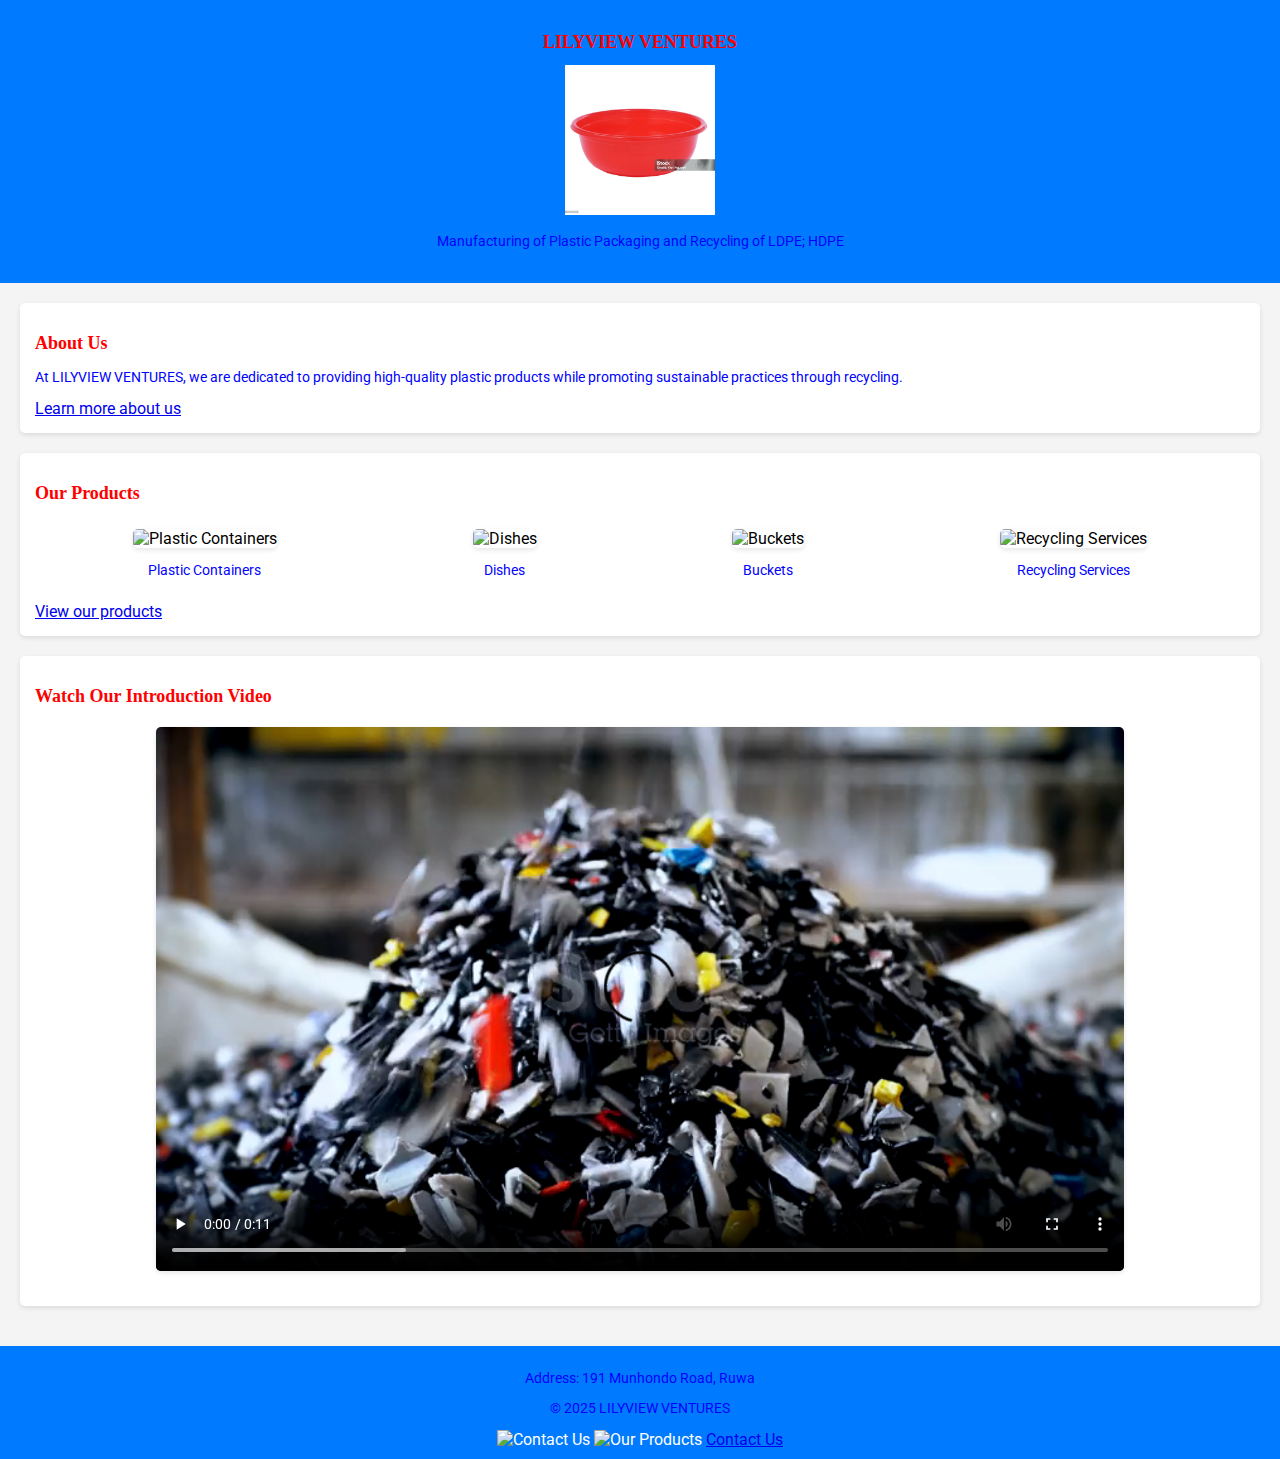
==== index.html @ 970b0ee9 "first commit" ====
<!DOCTYPE html>
<html lang="en">
<head>
    <meta charset="UTF-8">
    <meta name="viewport" content="width=device-width, initial-scale=1.0">
    <title>LILYVIEW VENTURES</title>
    <link rel="stylesheet" href="styles.css">
    <link href="https://fonts.googleapis.com/css2?family=Roboto:wght@400&family=Saint+Serif&display=swap" rel="stylesheet"> <!-- Google Fonts -->
    <style>
        body {
            font-family: 'Roboto', sans-serif; /* Default font */
            margin: 0;
            padding: 0;
            background-color: #f4f4f4;
        }
        header {
            background: #007BFF; /* Main color */
            color: white;
            text-align: center;
            padding: 20px;
        }
        main {
            padding: 20px;
        }
        section {
            background: white;
            border-radius: 5px;
            box-shadow: 0 2px 5px rgba(0, 0, 0, 0.1);
            margin-bottom: 20px;
            padding: 15px;
        }
        p {
            font-family: 'Roboto', sans-serif; /* Roboto font for paragraphs */
            font-size: 14px; /* Font size 14 */
            color: blue; /* Set paragraph color to blue */
        }
        h1, h2, h3, h4, h5, h6 { /* Apply styles to all heading levels */
            font-family: 'Saint Serif', serif; /* Saint Serif font for headings */
            font-size: 18px; /* Font size 18 */
            color: red; /* Set heading color to red */
        }
        footer {
            text-align: center;
            padding: 10px 0;
            background: #007BFF; /* Main color */
            color: white;
            position: relative;
            bottom: 0;
            width: 100%;
        }
        video {
            width: 80%;
            border-radius: 5px;
            box-shadow: 0 2px 5px rgba(0, 0, 0, 0.1);
            display: block;
            margin: 20px auto;
        }
        .product-list {
            display: flex;
            justify-content: space-around;
            flex-wrap: wrap;
        }
        .product-item {
            text-align: center;
            margin: 10px;
        }
        .product-item img {
            width: 100px; /* Adjust the size as needed */
            border-radius: 5px;
            box-shadow: 0 2px 5px rgba(0, 0, 0, 0.1);
        }
    </style>
</head>
<body>
    <header>
        <h1>LILYVIEW VENTURES</h1>
        <img src="images/dish.jpg" alt="Lilyview Ventures Logo" width="150">
        <p>Manufacturing of Plastic Packaging and Recycling of LDPE; HDPE</p>
    </header>
    <main>
        <section>
            <h2>About Us</h2>
            <p>At LILYVIEW VENTURES, we are dedicated to providing high-quality plastic products while promoting sustainable practices through recycling.</p>
            <a href="about.html">Learn more about us</a>
        </section>
        <section>
            <h2>Our Products</h2>
            <div class="product-list">
                <div class="product-item">
                    <img src="images/plastic_containers.jpg" alt="Plastic Containers"> <!-- Replace with actual image URL -->
                    <p>Plastic Containers</p>
                </div>
                <div class="product-item">
                    <img src="images/dishes.jpg" alt="Dishes"> <!-- Replace with actual image URL -->
                    <p>Dishes</p>
                </div>
                <div class="product-item">
                    <img src="images/buckets.jpg" alt="Buckets"> <!-- Replace with actual image URL -->
                    <p>Buckets</p>
                </div>
                <div class="product-item">
                    <img src="recy.jpg" alt="Recycling Services"> <!-- Replace with actual image URL -->
                    <p>Recycling Services</p>
                </div>
            </div>
            <a href="products.html">View our products</a>
        </section>
        
        <section>
            <h2>Watch Our Introduction Video</h2>
            <video controls>
                <source src="images/vd.mp4" type="video/mp4"> <!-- Replace with your video URL -->
                Your browser does not support the video tag.
            </video>
        </section>
    </main>
    <footer>
        <p>Address: 191 Munhondo Road, Ruwa</p>
        <p>&copy; 2025 LILYVIEW VENTURES</p>
        <img src="contact.png" alt="Contact Us" width="100">
        <img src="products.png" alt="Our Products" width="100">
        <a href="contact.html">Contact Us</a>
    </footer>
</body>
</html>
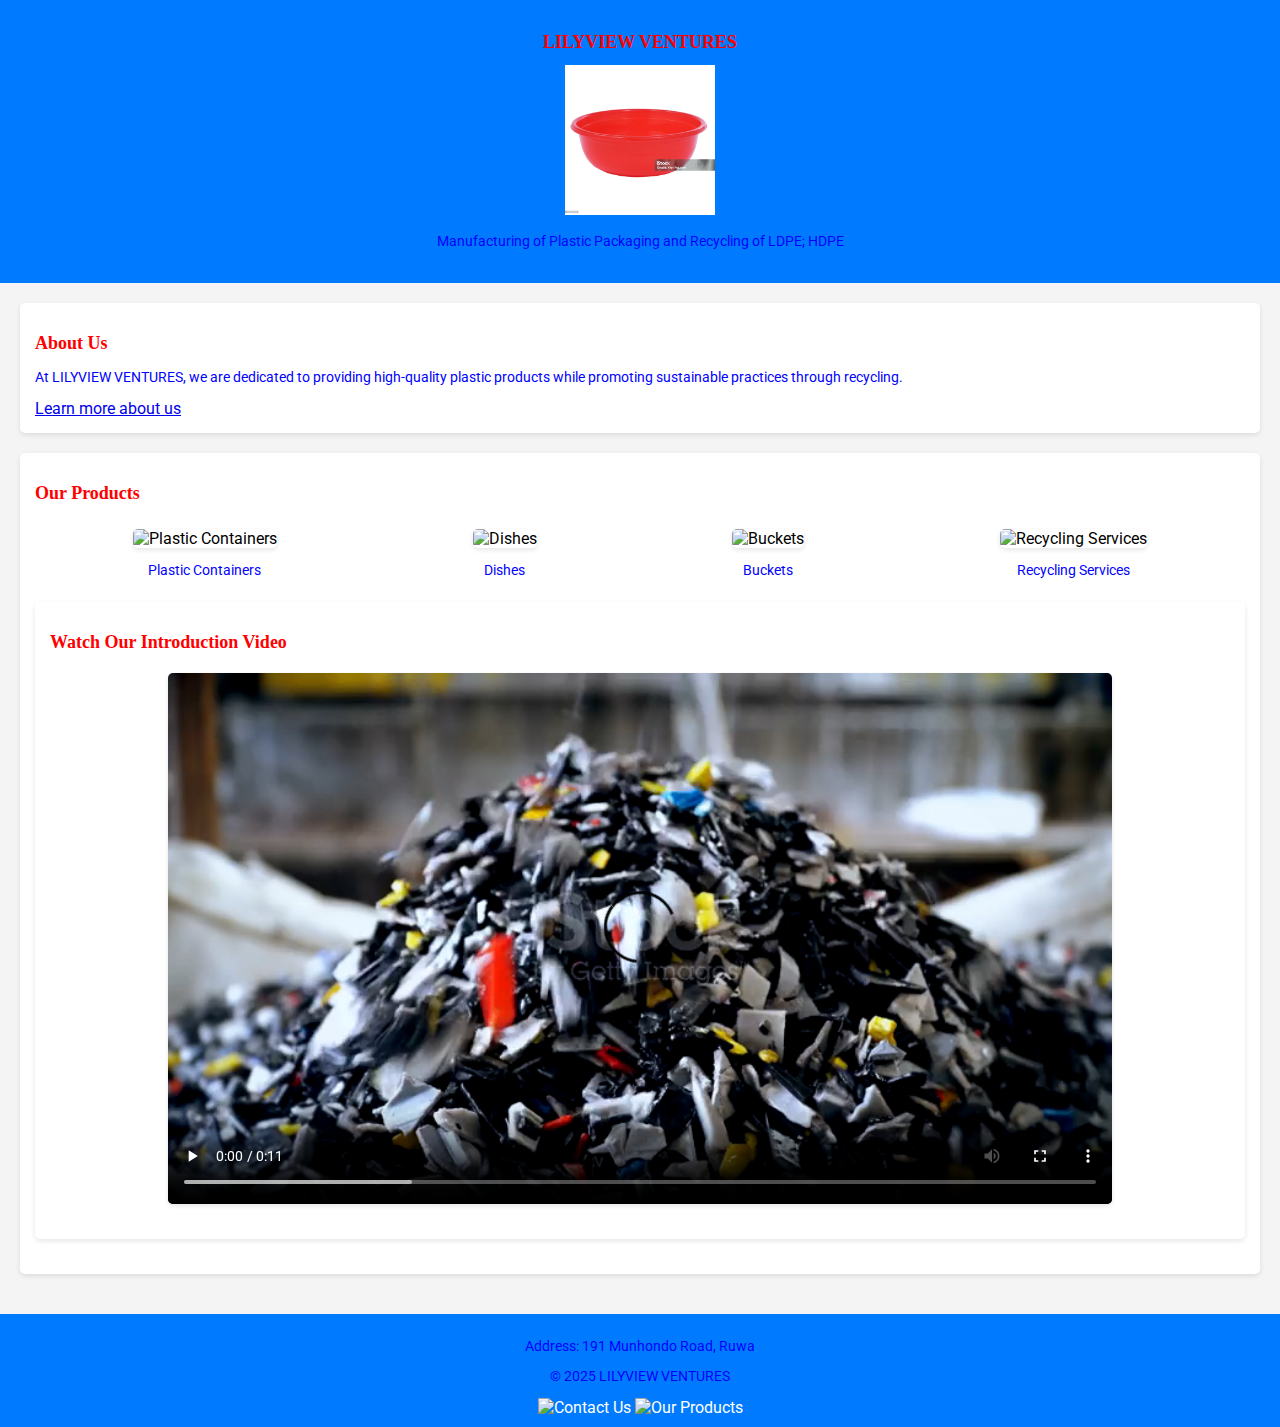
==== commit f94efd9e: "commit the changes" ====
--- a/index.html
+++ b/index.html
@@ -103,9 +103,6 @@
                     <p>Recycling Services</p>
                 </div>
             </div>
-            <a href="products.html">View our products</a>
-        </section>
-        
         <section>
             <h2>Watch Our Introduction Video</h2>
             <video controls>
@@ -119,7 +116,6 @@
         <p>&copy; 2025 LILYVIEW VENTURES</p>
         <img src="contact.png" alt="Contact Us" width="100">
         <img src="products.png" alt="Our Products" width="100">
-        <a href="contact.html">Contact Us</a>
     </footer>
 </body>
 </html>
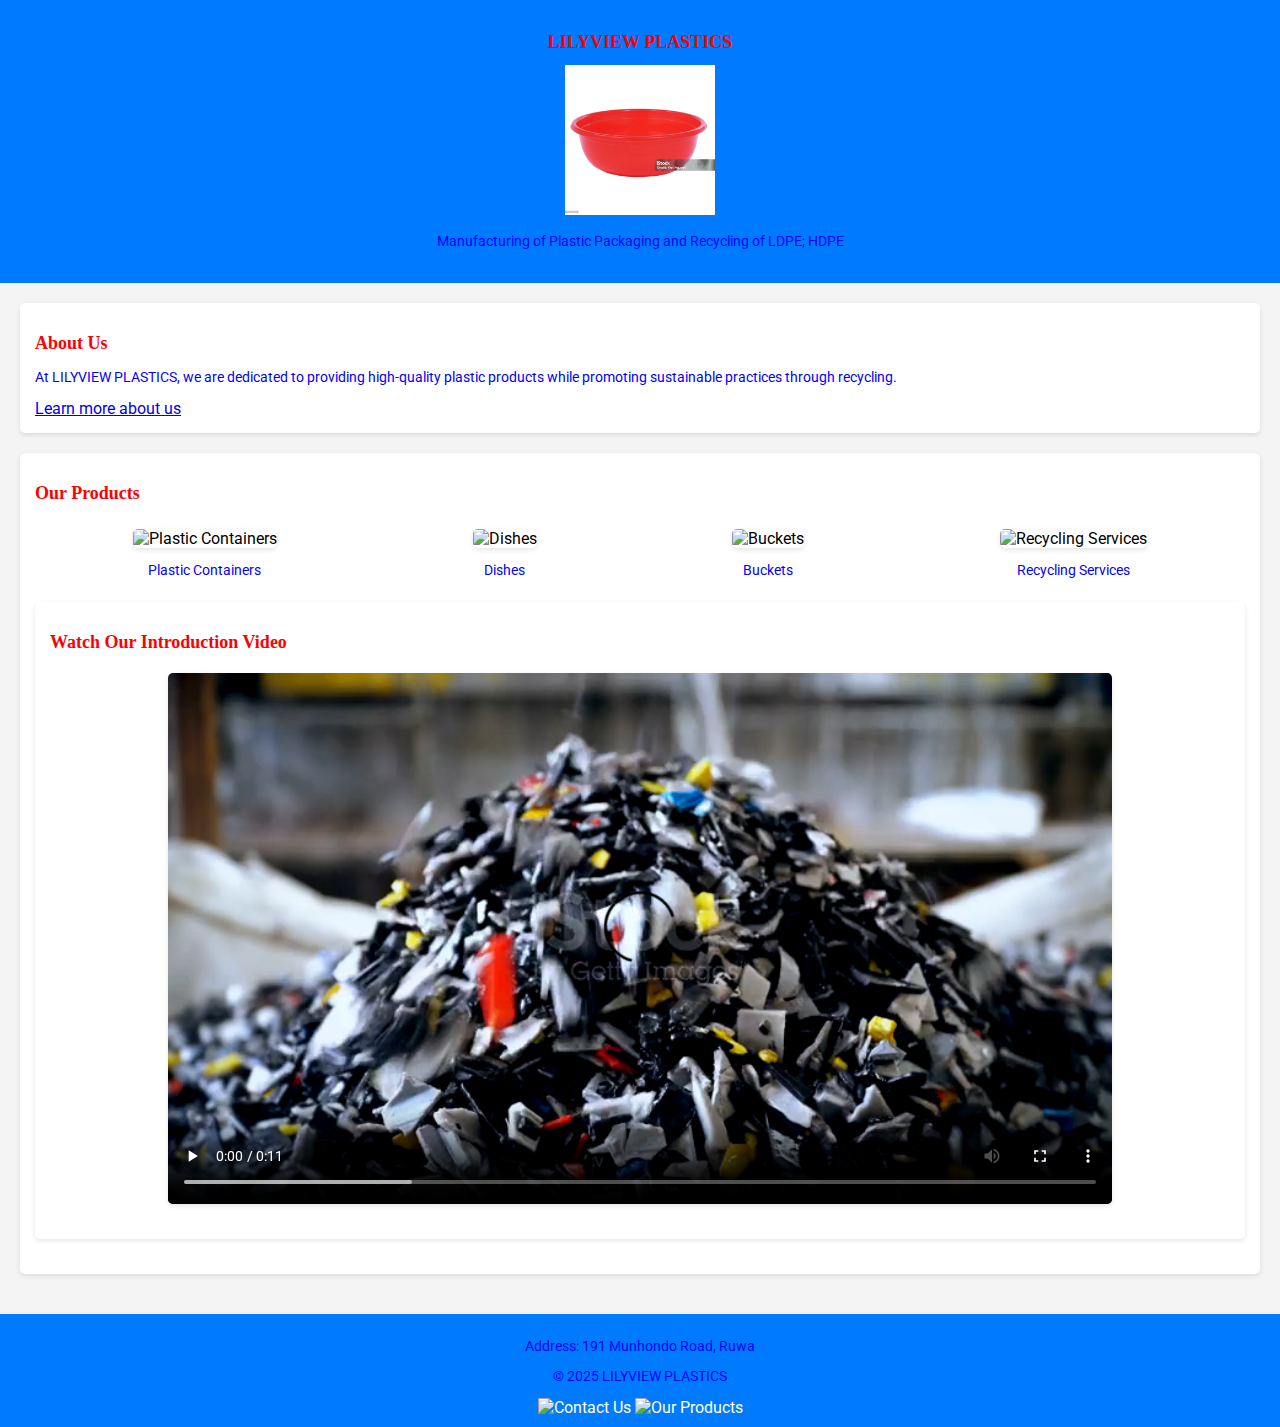
==== commit 7a70679d: "Fix layout issues on contact and index pages - Adjusted styling in contact.html - Updated header in " ====
--- a/index.html
+++ b/index.html
@@ -73,14 +73,14 @@
 </head>
 <body>
     <header>
-        <h1>LILYVIEW VENTURES</h1>
+        <h1>LILYVIEW PLASTICS</h1>
         <img src="images/dish.jpg" alt="Lilyview Ventures Logo" width="150">
         <p>Manufacturing of Plastic Packaging and Recycling of LDPE; HDPE</p>
     </header>
     <main>
         <section>
             <h2>About Us</h2>
-            <p>At LILYVIEW VENTURES, we are dedicated to providing high-quality plastic products while promoting sustainable practices through recycling.</p>
+            <p>At LILYVIEW PLASTICS, we are dedicated to providing high-quality plastic products while promoting sustainable practices through recycling.</p>
             <a href="about.html">Learn more about us</a>
         </section>
         <section>
@@ -113,7 +113,7 @@
     </main>
     <footer>
         <p>Address: 191 Munhondo Road, Ruwa</p>
-        <p>&copy; 2025 LILYVIEW VENTURES</p>
+        <p>&copy; 2025 LILYVIEW PLASTICS</p>
         <img src="contact.png" alt="Contact Us" width="100">
         <img src="products.png" alt="Our Products" width="100">
     </footer>
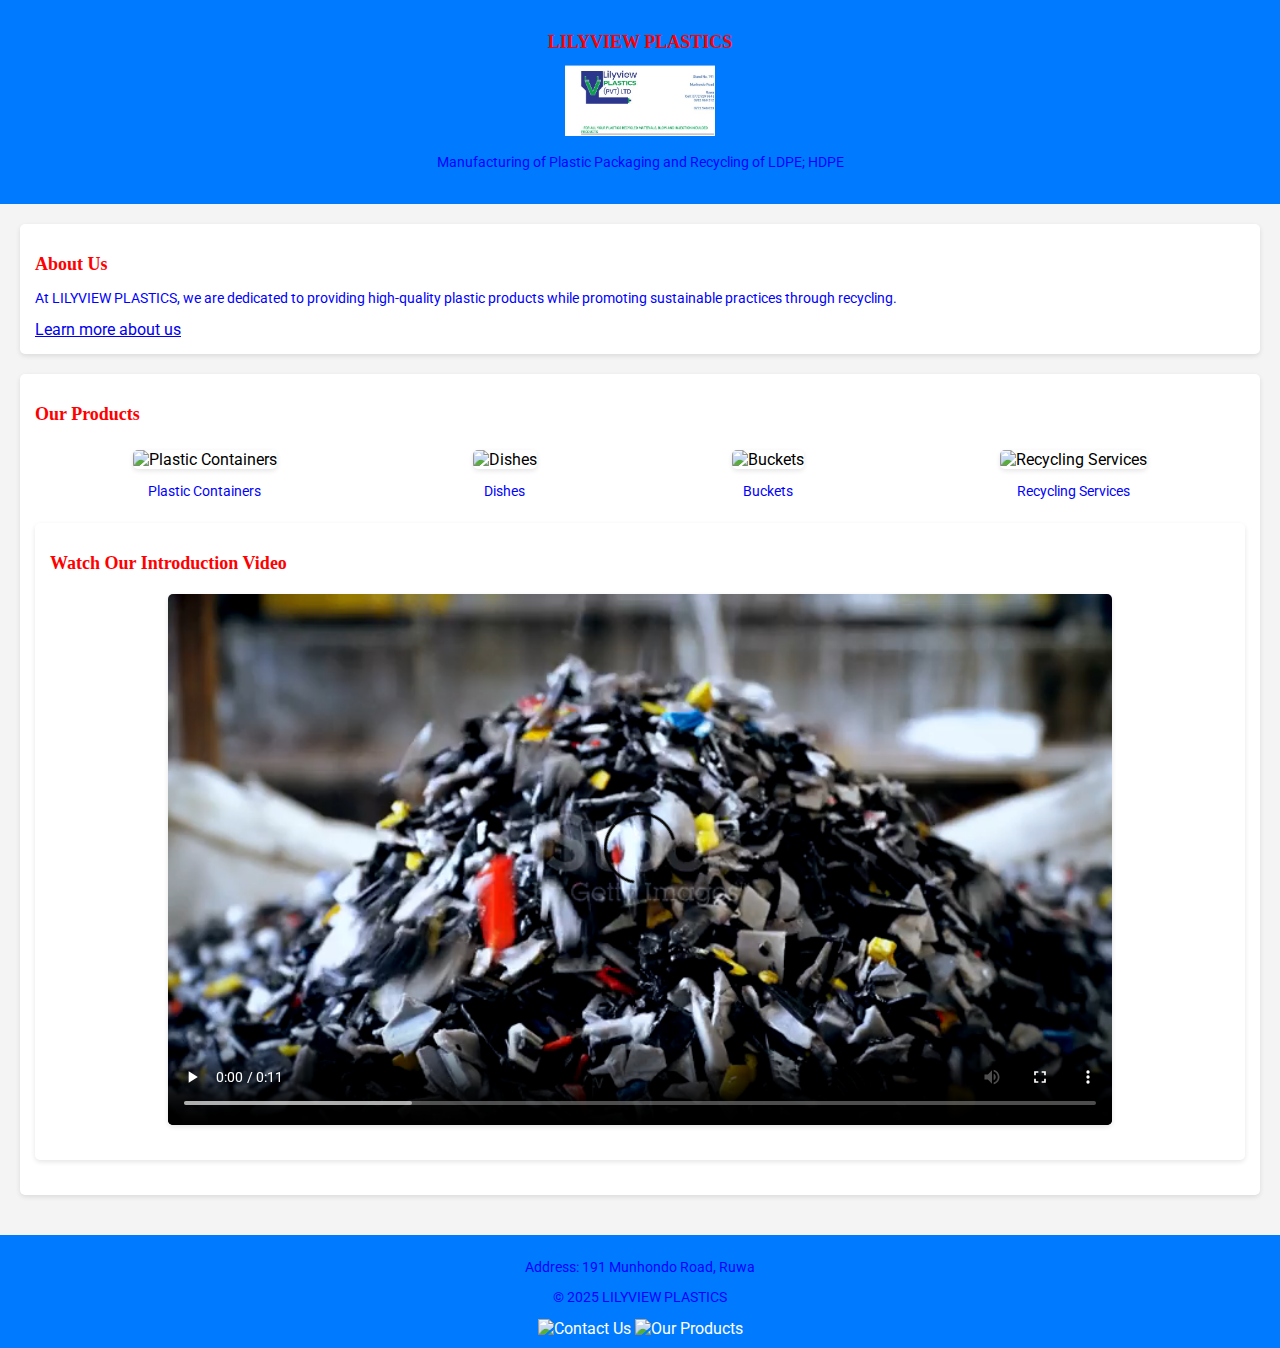
==== commit 3acfbed2: "commit all changes" ====
--- a/index.html
+++ b/index.html
@@ -74,7 +74,7 @@
 <body>
     <header>
         <h1>LILYVIEW PLASTICS</h1>
-        <img src="images/dish.jpg" alt="Lilyview Ventures Logo" width="150">
+        <img src="images/logo.jpg" alt="Lilyview Ventures Logo" width="150">
         <p>Manufacturing of Plastic Packaging and Recycling of LDPE; HDPE</p>
     </header>
     <main>
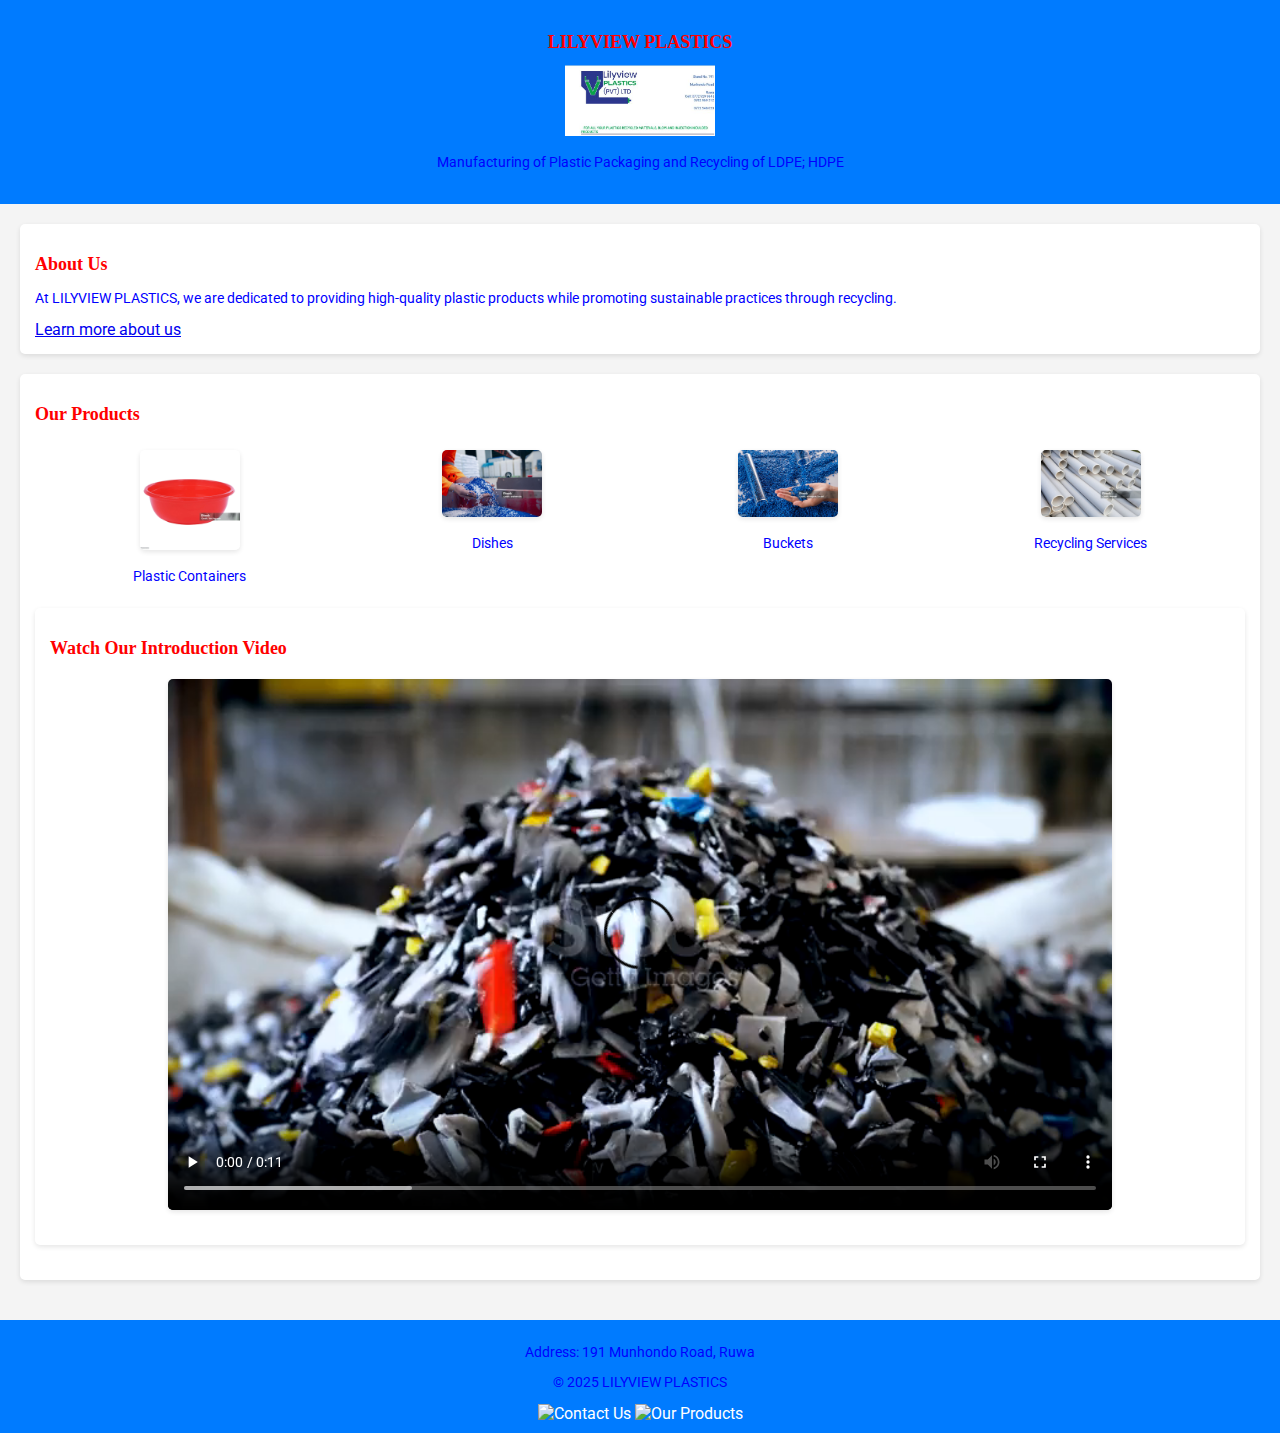
==== commit 61d4acc9: "commit all  changes" ====
--- a/index.html
+++ b/index.html
@@ -87,19 +87,19 @@
             <h2>Our Products</h2>
             <div class="product-list">
                 <div class="product-item">
-                    <img src="images/plastic_containers.jpg" alt="Plastic Containers"> <!-- Replace with actual image URL -->
+                    <img src="images/dish.jpg" alt="Plastic Containers"> <!-- Replace with actual image URL -->
                     <p>Plastic Containers</p>
                 </div>
                 <div class="product-item">
-                    <img src="images/dishes.jpg" alt="Dishes"> <!-- Replace with actual image URL -->
+                    <img src="images/recy.jpg" alt="Dishes"> <!-- Replace with actual image URL -->
                     <p>Dishes</p>
                 </div>
                 <div class="product-item">
-                    <img src="images/buckets.jpg" alt="Buckets"> <!-- Replace with actual image URL -->
+                    <img src="images/LD.jpg" alt="Buckets"> <!-- Replace with actual image URL -->
                     <p>Buckets</p>
                 </div>
                 <div class="product-item">
-                    <img src="recy.jpg" alt="Recycling Services"> <!-- Replace with actual image URL -->
+                    <img src="images/pvc.jpg" alt="Recycling Services"> <!-- Replace with actual image URL -->
                     <p>Recycling Services</p>
                 </div>
             </div>
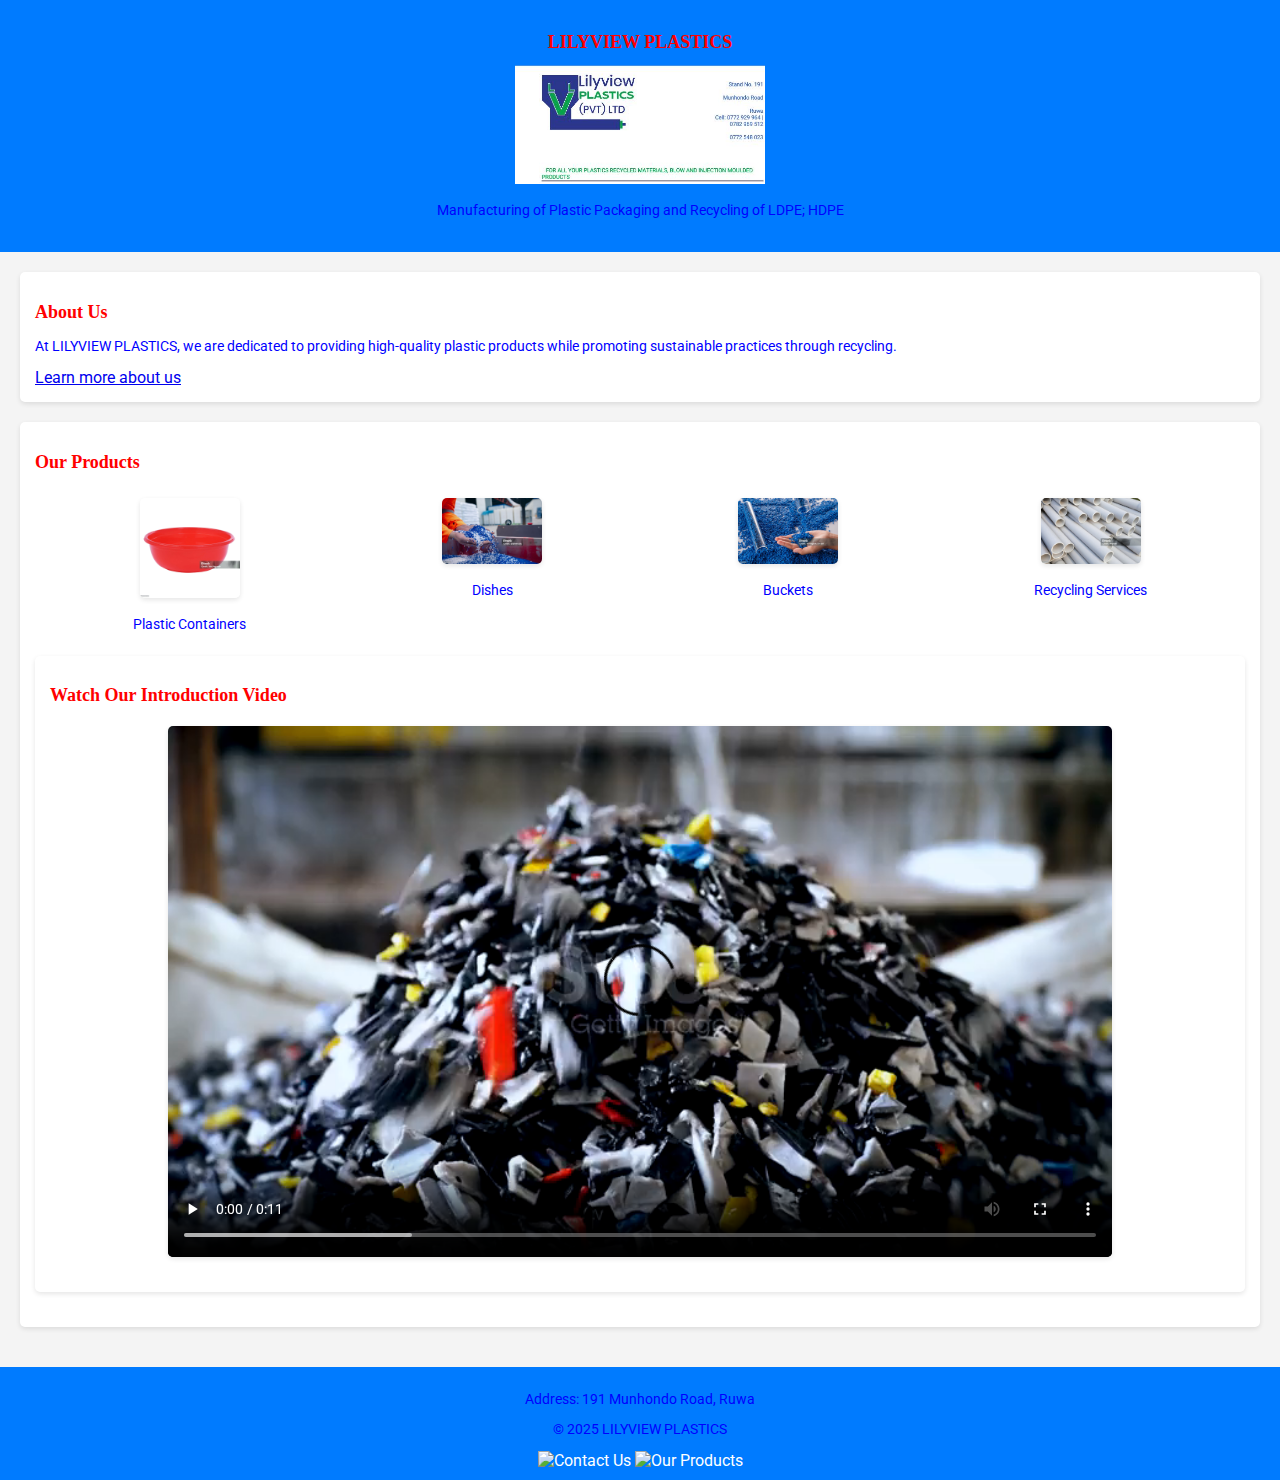
==== commit 11966970: "commit the changes" ====
--- a/index.html
+++ b/index.html
@@ -74,7 +74,7 @@
 <body>
     <header>
         <h1>LILYVIEW PLASTICS</h1>
-        <img src="images/logo.jpg" alt="Lilyview Ventures Logo" width="150">
+        <img src="images/logo.jpg" alt="Lilyview Ventures Logo" width="250">
         <p>Manufacturing of Plastic Packaging and Recycling of LDPE; HDPE</p>
     </header>
     <main>
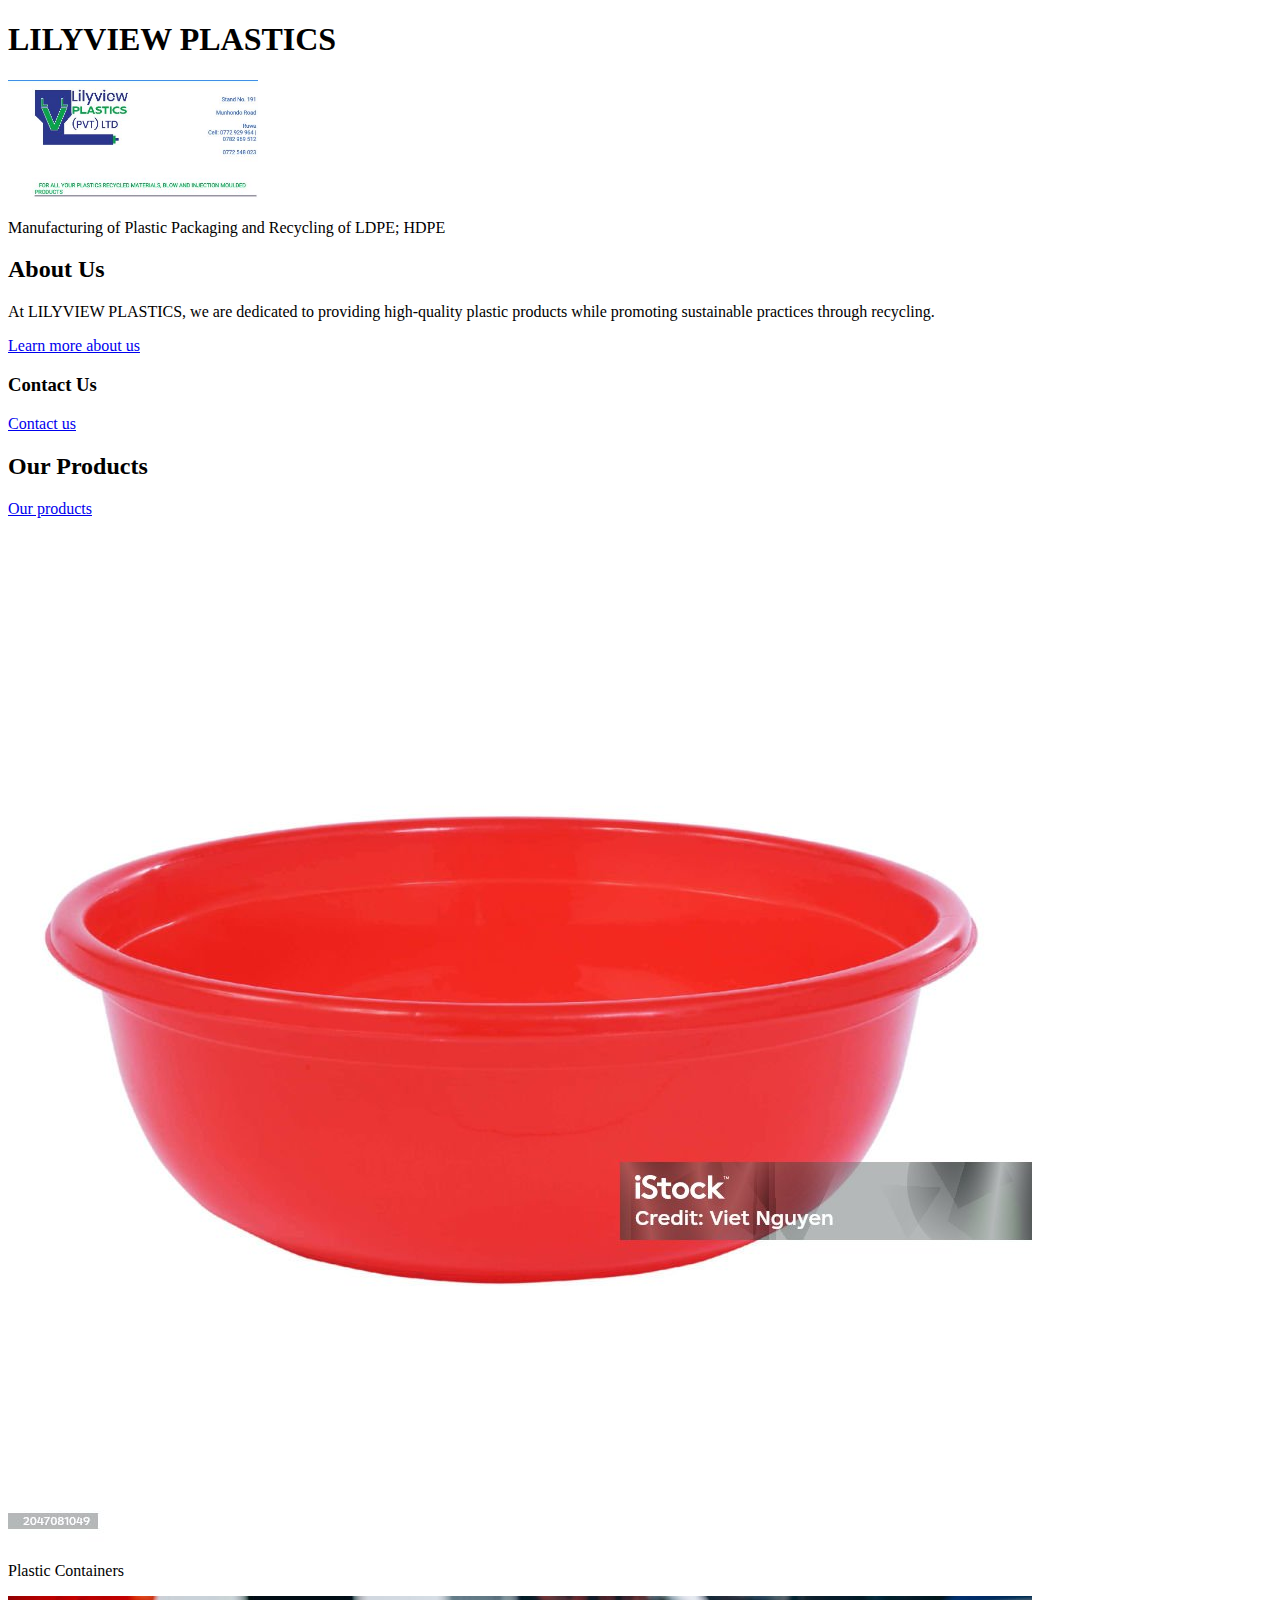
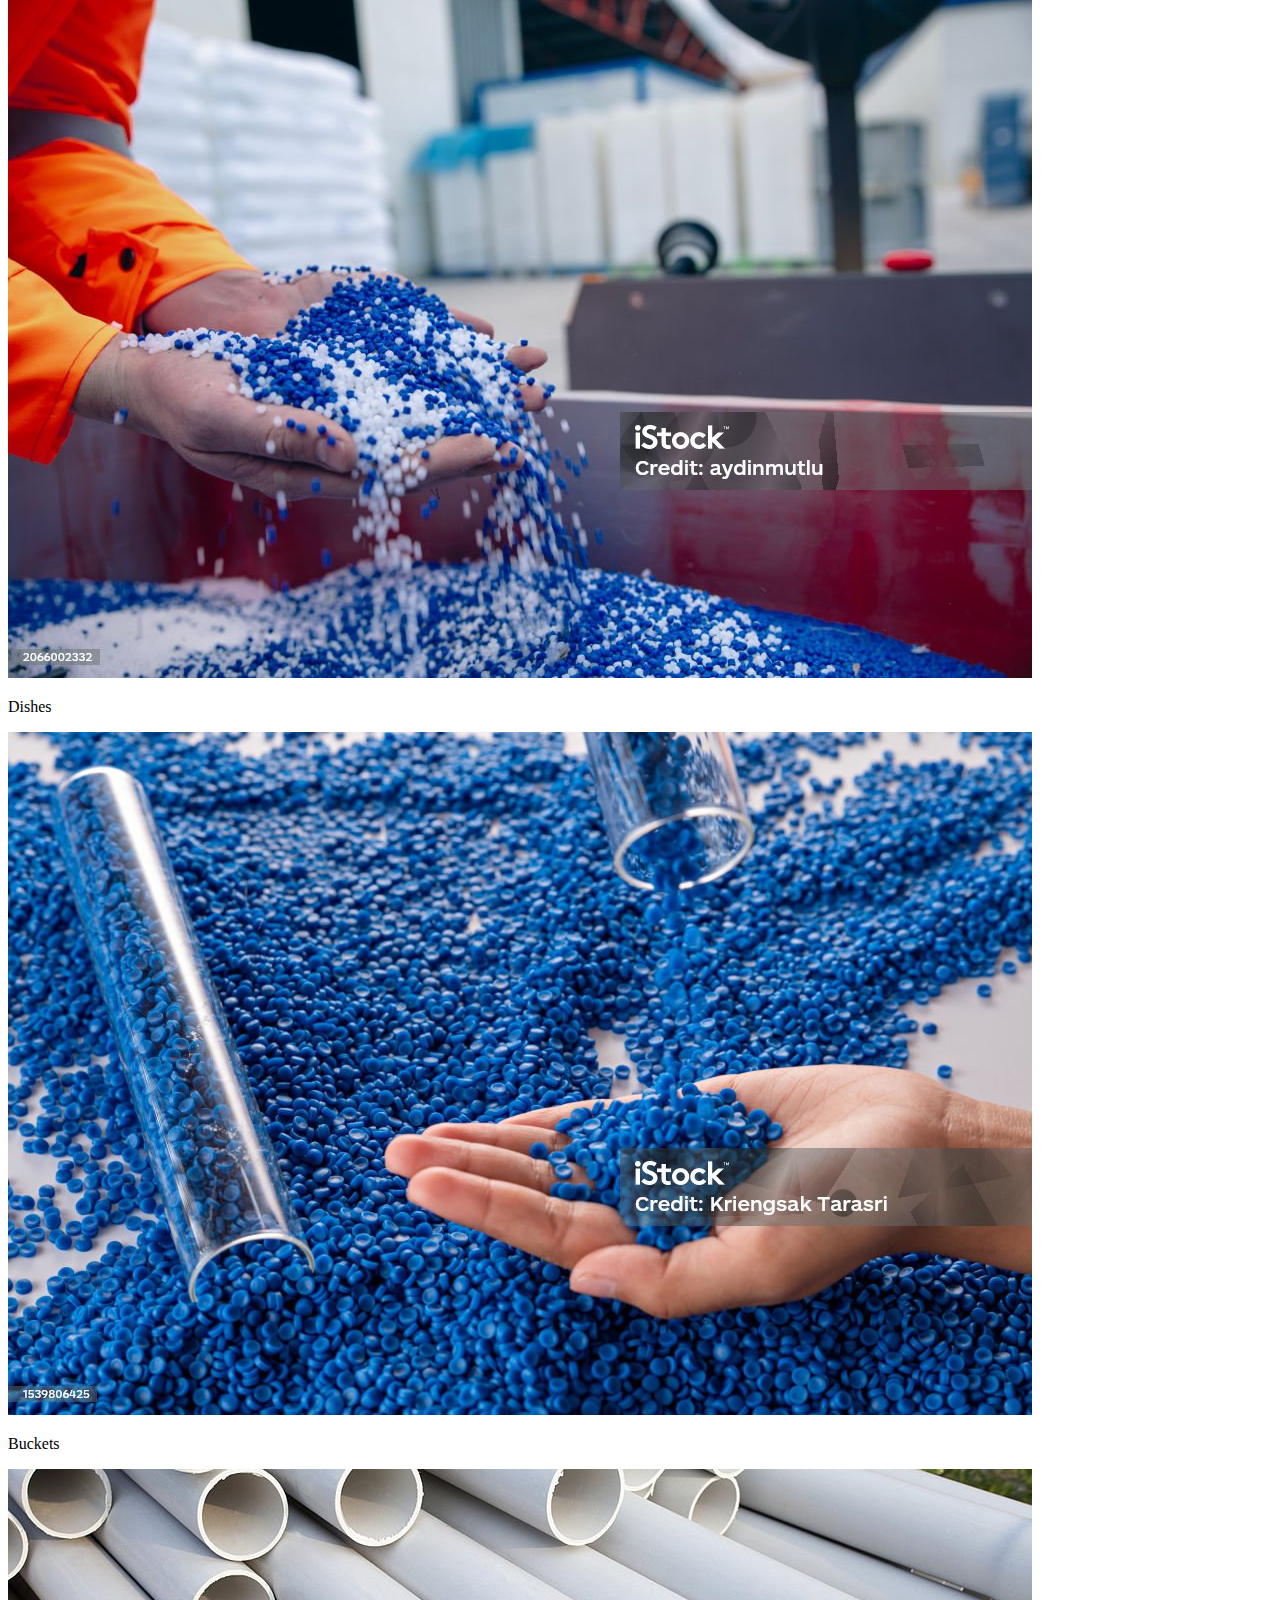
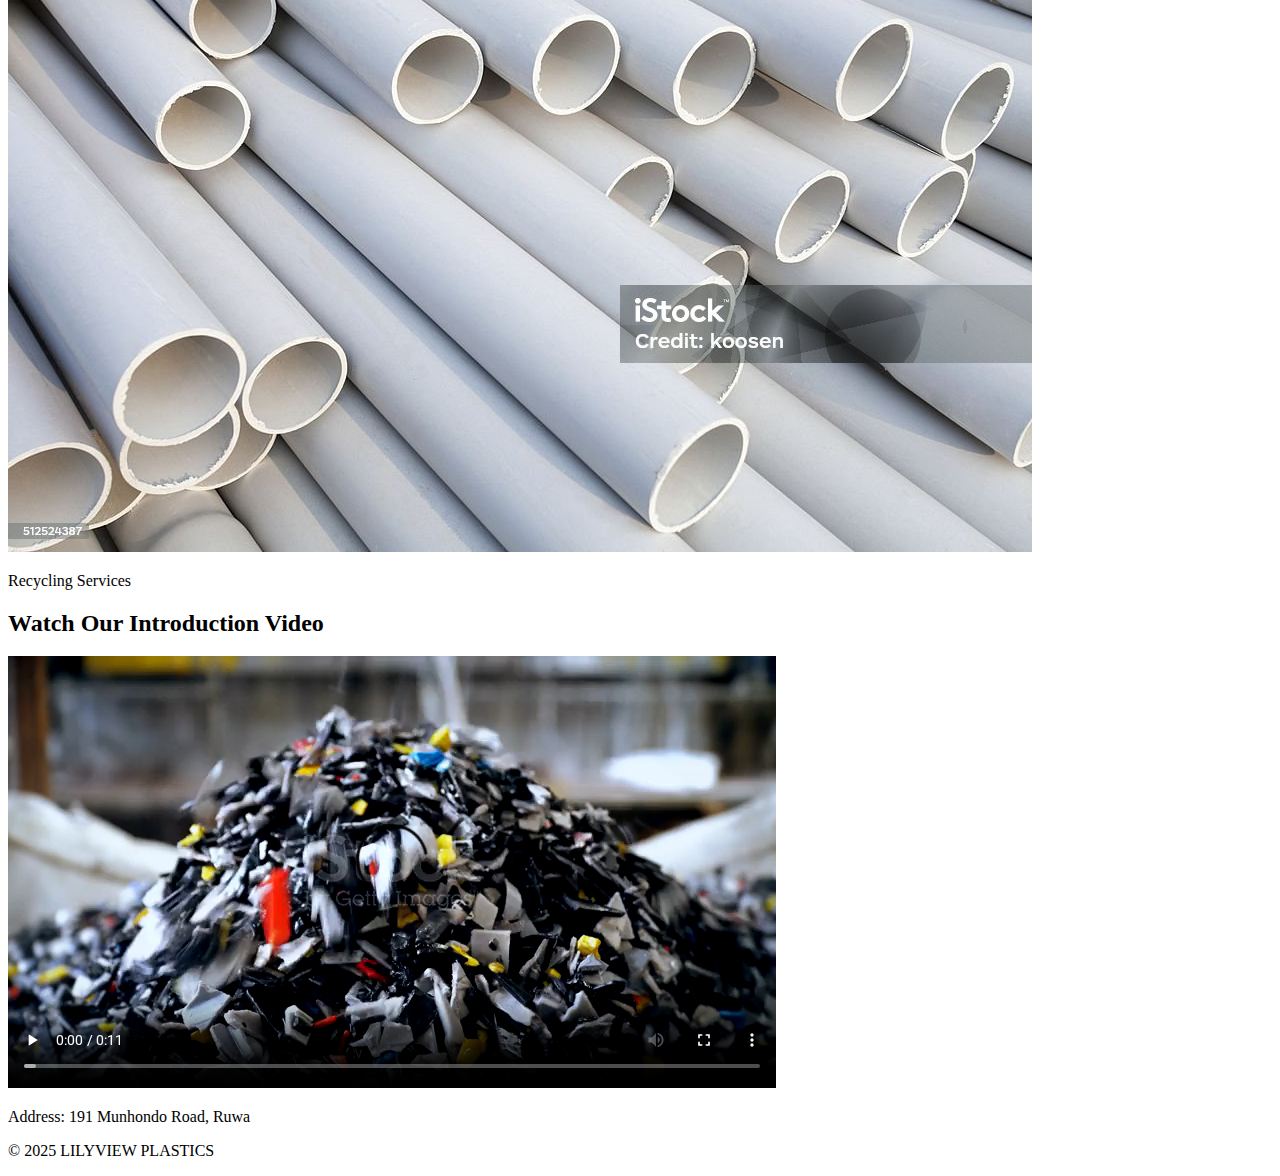
==== commit a0e3f337: "commit the changes" ====
--- a/index.html
+++ b/index.html
@@ -6,70 +6,6 @@
     <title>LILYVIEW VENTURES</title>
     <link rel="stylesheet" href="styles.css">
     <link href="https://fonts.googleapis.com/css2?family=Roboto:wght@400&family=Saint+Serif&display=swap" rel="stylesheet"> <!-- Google Fonts -->
-    <style>
-        body {
-            font-family: 'Roboto', sans-serif; /* Default font */
-            margin: 0;
-            padding: 0;
-            background-color: #f4f4f4;
-        }
-        header {
-            background: #007BFF; /* Main color */
-            color: white;
-            text-align: center;
-            padding: 20px;
-        }
-        main {
-            padding: 20px;
-        }
-        section {
-            background: white;
-            border-radius: 5px;
-            box-shadow: 0 2px 5px rgba(0, 0, 0, 0.1);
-            margin-bottom: 20px;
-            padding: 15px;
-        }
-        p {
-            font-family: 'Roboto', sans-serif; /* Roboto font for paragraphs */
-            font-size: 14px; /* Font size 14 */
-            color: blue; /* Set paragraph color to blue */
-        }
-        h1, h2, h3, h4, h5, h6 { /* Apply styles to all heading levels */
-            font-family: 'Saint Serif', serif; /* Saint Serif font for headings */
-            font-size: 18px; /* Font size 18 */
-            color: red; /* Set heading color to red */
-        }
-        footer {
-            text-align: center;
-            padding: 10px 0;
-            background: #007BFF; /* Main color */
-            color: white;
-            position: relative;
-            bottom: 0;
-            width: 100%;
-        }
-        video {
-            width: 80%;
-            border-radius: 5px;
-            box-shadow: 0 2px 5px rgba(0, 0, 0, 0.1);
-            display: block;
-            margin: 20px auto;
-        }
-        .product-list {
-            display: flex;
-            justify-content: space-around;
-            flex-wrap: wrap;
-        }
-        .product-item {
-            text-align: center;
-            margin: 10px;
-        }
-        .product-item img {
-            width: 100px; /* Adjust the size as needed */
-            border-radius: 5px;
-            box-shadow: 0 2px 5px rgba(0, 0, 0, 0.1);
-        }
-    </style>
 </head>
 <body>
     <header>
@@ -77,45 +13,54 @@
         <img src="images/logo.jpg" alt="Lilyview Ventures Logo" width="250">
         <p>Manufacturing of Plastic Packaging and Recycling of LDPE; HDPE</p>
     </header>
+    
     <main>
         <section>
             <h2>About Us</h2>
             <p>At LILYVIEW PLASTICS, we are dedicated to providing high-quality plastic products while promoting sustainable practices through recycling.</p>
             <a href="about.html">Learn more about us</a>
         </section>
+
+        <section>
+            <h3>Contact Us</h3>
+            <a href="contact.html">Contact us</a>
+        </section>
+
         <section>
             <h2>Our Products</h2>
             <div class="product-list">
+                <a href="product.html">Our products</a>
                 <div class="product-item">
-                    <img src="images/dish.jpg" alt="Plastic Containers"> <!-- Replace with actual image URL -->
+                    <img src="images/dish.jpg" alt="Plastic Containers">
                     <p>Plastic Containers</p>
                 </div>
                 <div class="product-item">
-                    <img src="images/recy.jpg" alt="Dishes"> <!-- Replace with actual image URL -->
+                    <img src="images/recy.jpg" alt="Dishes">
                     <p>Dishes</p>
                 </div>
                 <div class="product-item">
-                    <img src="images/LD.jpg" alt="Buckets"> <!-- Replace with actual image URL -->
+                    <img src="images/LD.jpg" alt="Buckets">
                     <p>Buckets</p>
                 </div>
                 <div class="product-item">
-                    <img src="images/pvc.jpg" alt="Recycling Services"> <!-- Replace with actual image URL -->
+                    <img src="images/pvc.jpg" alt="Recycling Services">
                     <p>Recycling Services</p>
                 </div>
             </div>
+        </section>
+
         <section>
             <h2>Watch Our Introduction Video</h2>
             <video controls>
-                <source src="images/vd.mp4" type="video/mp4"> <!-- Replace with your video URL -->
+                <source src="images/vd.mp4" type="video/mp4">
                 Your browser does not support the video tag.
             </video>
         </section>
     </main>
+
     <footer>
         <p>Address: 191 Munhondo Road, Ruwa</p>
         <p>&copy; 2025 LILYVIEW PLASTICS</p>
-        <img src="contact.png" alt="Contact Us" width="100">
-        <img src="products.png" alt="Our Products" width="100">
     </footer>
 </body>
 </html>
